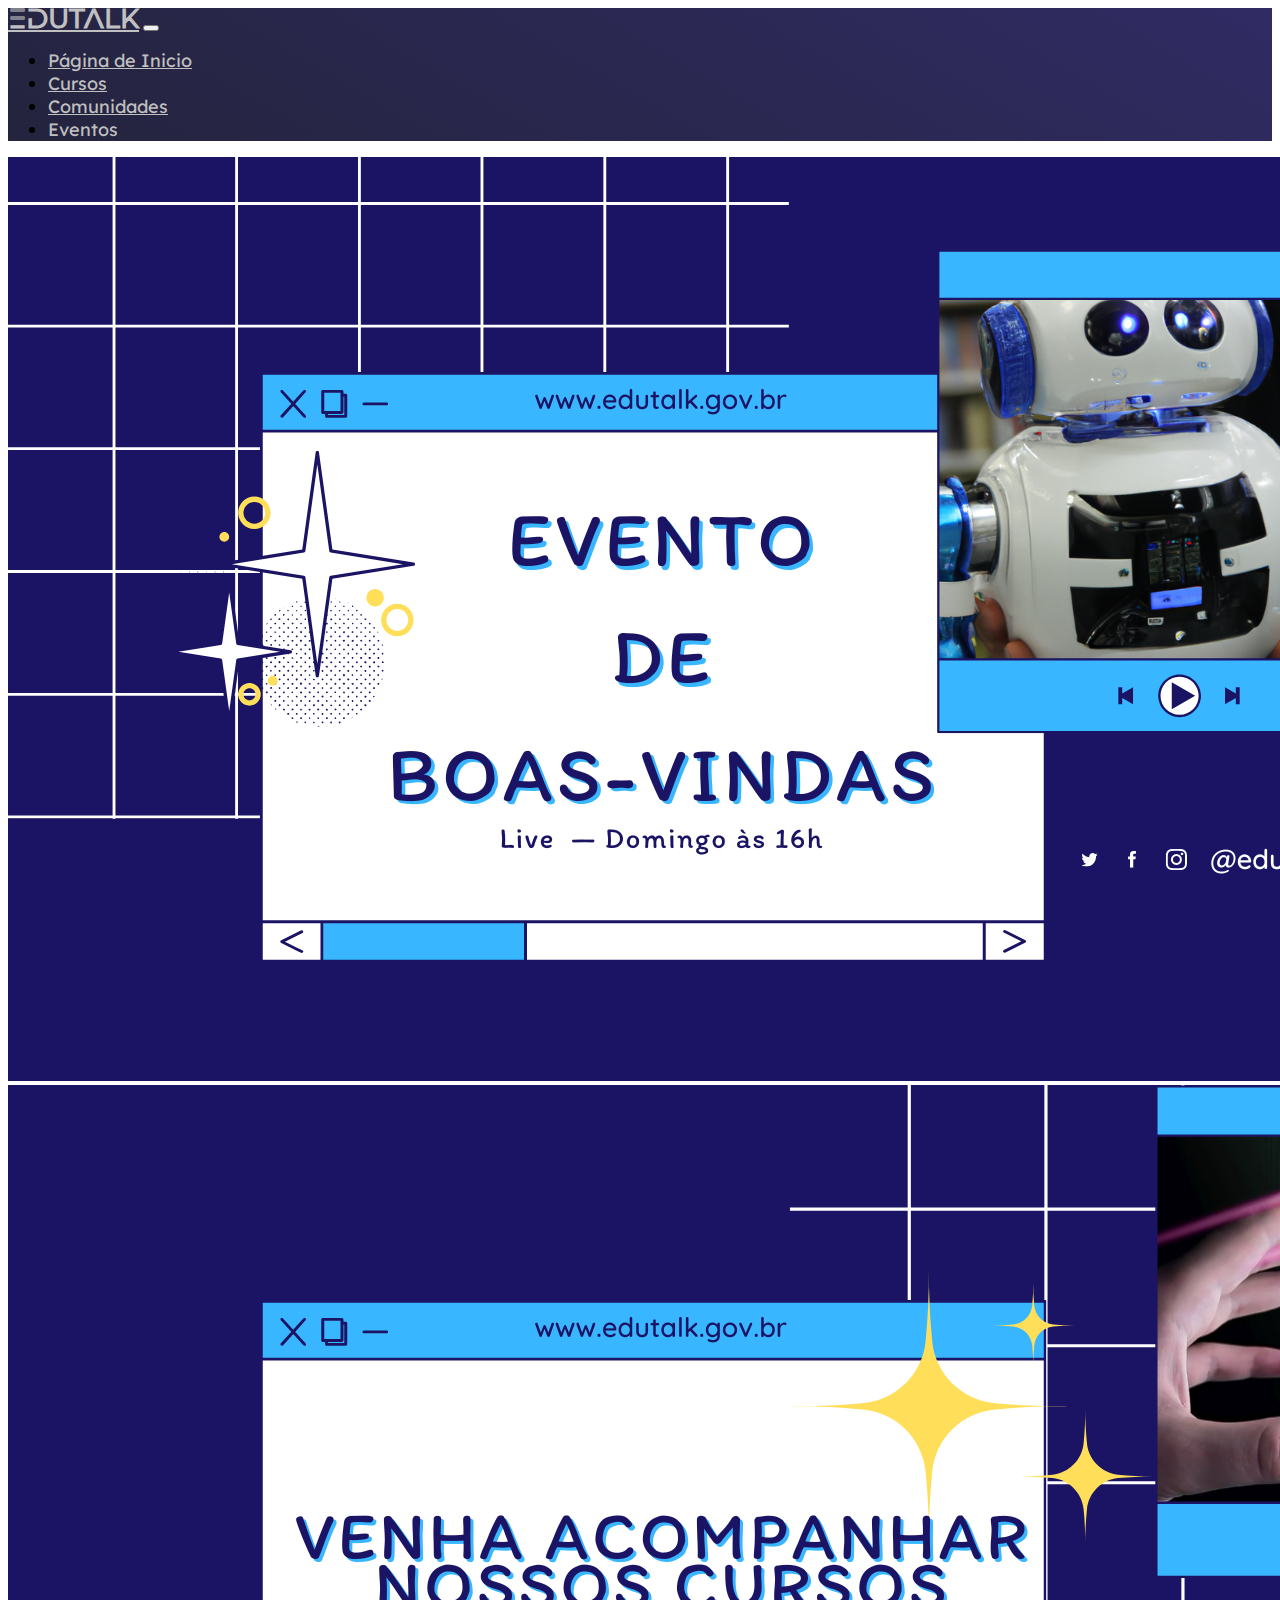
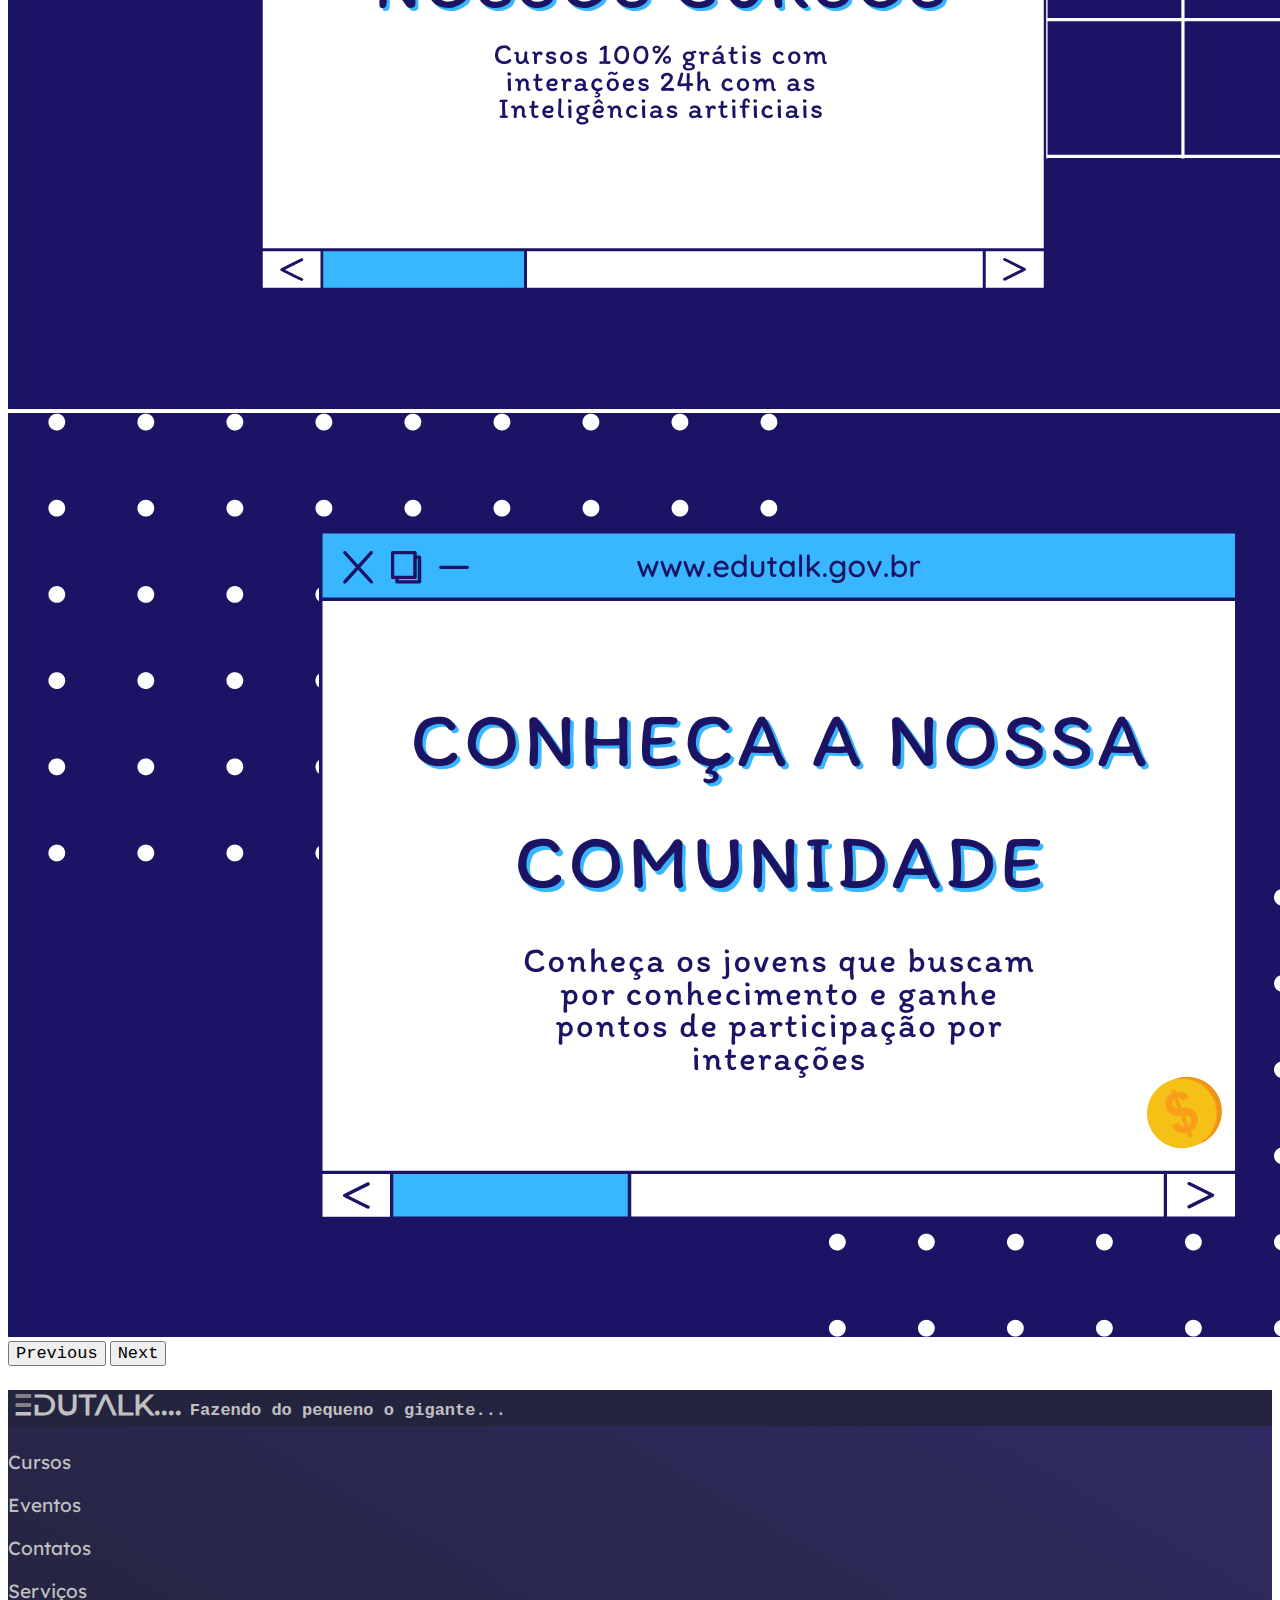
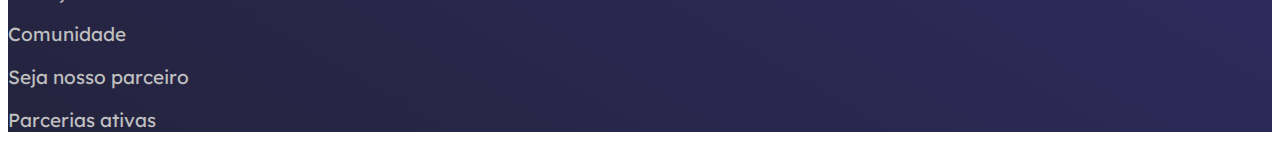
==== assets/paginas/home.html @ f824c80c "00001" ====
<!DOCTYPE html>
<html lang="pt-br">
<head>
    <meta charset="UTF-8">
    <meta http-equiv="X-UA-Compatible" content="IE=edge">
    <meta name="viewport" content="width=device-width, initial-scale=1.0">
    <title>Home</title>
    <!-- Style remoto -->
    <link href="https://cdn.jsdelivr.net/npm/bootstrap@5.3.0-alpha2/dist/css/bootstrap.min.css" rel="stylesheet" integrity="sha384-aFq/bzH65dt+w6FI2ooMVUpc+21e0SRygnTpmBvdBgSdnuTN7QbdgL+OapgHtvPp" crossorigin="anonymous">
    <script src="https://cdn.jsdelivr.net/npm/bootstrap@5.3.0-alpha2/dist/js/bootstrap.bundle.min.js" integrity="sha384-qKXV1j0HvMUeCBQ+QVp7JcfGl760yU08IQ+GpUo5hlbpg51QRiuqHAJz8+BrxE/N" crossorigin="anonymous"></script>
    <!-- Style local -->
    <link rel="stylesheet" href="./home.css">
</head>
<body>
    <header>
        <nav class="navbar navbar-expand-lg bg-body-tertiary">
            <div class="container-fluid">
              <a class="navbar-brand" href="./home.html">EDUTALK</a>
              <button class="navbar-toggler" type="button" data-bs-toggle="collapse" data-bs-target="#navbarNav" aria-controls="navbarNav" aria-expanded="false" aria-label="Toggle navigation">
                <span class="navbar-toggler-icon"></span>
              </button>
              <div class="collapse navbar-collapse" id="navbarNav">
                <ul class="navbar-nav">
                  <li class="nav-item">
                    <a class="nav-link" aria-current="page" href="./home.html">Página de Inicio</a>
                  </li>
                  <li class="nav-item">
                    <a class="nav-link" href="./info.html">Cursos</a>
                  </li>
                  <li class="nav-item">
                    <a class="nav-link" href="./home.html">Comunidades</a>
                  </li>
                  <li class="nav-item">
                    <a class="nav-link">Eventos</a>
                  </li>
                </ul>
              </div>
            </div>
          </nav>
    </header>
    <main>
        <div class="container-one">
            <div id="carouselExample" class="carousel slide">
                <div class="carousel-inner">
                  <div class="carousel-item active">
                    <img src="../img/Evento_de_boas-vindas.png" class="d-block w-100" alt="Robo">
                  </div>
                  <div class="carousel-item">
                    <img src="../img/Evento_de_boas-vindas_2.png" class="d-block w-100" alt="Inova">
                  </div>
                  <div class="carousel-item">
                    <img src="../img/Evento_de_boas-vindas_4.png" class="d-block w-100" alt="Cresce">
                  </div>
                </div>
                <button class="carousel-control-prev" type="button" data-bs-target="#carouselExample" data-bs-slide="prev">
                  <span class="carousel-control-prev-icon" aria-hidden="true"></span>
                  <span class="visually-hidden">Previous</span>
                </button>
                <button class="carousel-control-next" type="button" data-bs-target="#carouselExample" data-bs-slide="next">
                  <span class="carousel-control-next-icon" aria-hidden="true"></span>
                  <span class="visually-hidden">Next</span>
                </button>
              </div>
        </div>
    </main>

    <footer>
        <div class="d-flex">
            <div class="p-2 w-100">
                <h2>EDUTALK.... <span>Fazendo do pequeno o gigante...</span></h2>
                <p>Cursos</p>
                <p>Eventos</p>
                <p>Contatos</p>
                <p>Serviços</p>
            </div>
            <div class="p-2 flex-shrink-1">
                <p>Comunidade</p>
                <p>Seja nosso parceiro</p>
                <p>Parcerias ativas</p>
                <p></p>
            </div>
          </div>
          <h1></h1>
    </footer>
</body>
</html>
---- assets/paginas/home.css ----
@import url('https://fonts.googleapis.com/css2?family=Lexend&display=swap');
@font-face {
  font-family: 'MontserratAlt1-Bold';
  src: url(../fonts/ttf/MontserratAlt1-Medium.ttf);
}
.navbar-brand {
    font-family: 'MontserratAlt1-Bold';
    font-size: 27px;
    font-weight: bold;
}
.navbar-brand {
    color: silver;

    margin-left: 1rem 0.9rem 0.9 0;
}
.navbar-brand:hover {
    color: silver;
}
.nav-item {
    font-size: 18px;
    font-family: 'Lexend', sans-serif;
}
.nav-link {
    color: silver;
}
.nav-link:hover {
    color: silver;
    border-bottom-width: 3px;
    border-bottom-style: solid;
    border-bottom-color: silver;
    transition: 0.3s;
}
.navbar {
    background: linear-gradient(210deg, #302b63, #24243e);
}

flex-shrink-1 {
    width: 1.2rem;
}

.d-flex h2 {
   background-color: #24243e;
   padding: 0.3rem;
   font-family: 'MontserratAlt1-Bold';
}

.d-flex {
    background: linear-gradient(210deg, #302b63, #24243e);
    color: silver;
}
span {
    font-family: 'Courier New', Courier, monospace;
    font-size: 17px;
}
.p-2 {
    font-size: 19px;
    font-family: 'Lexend', sans-serif;
}
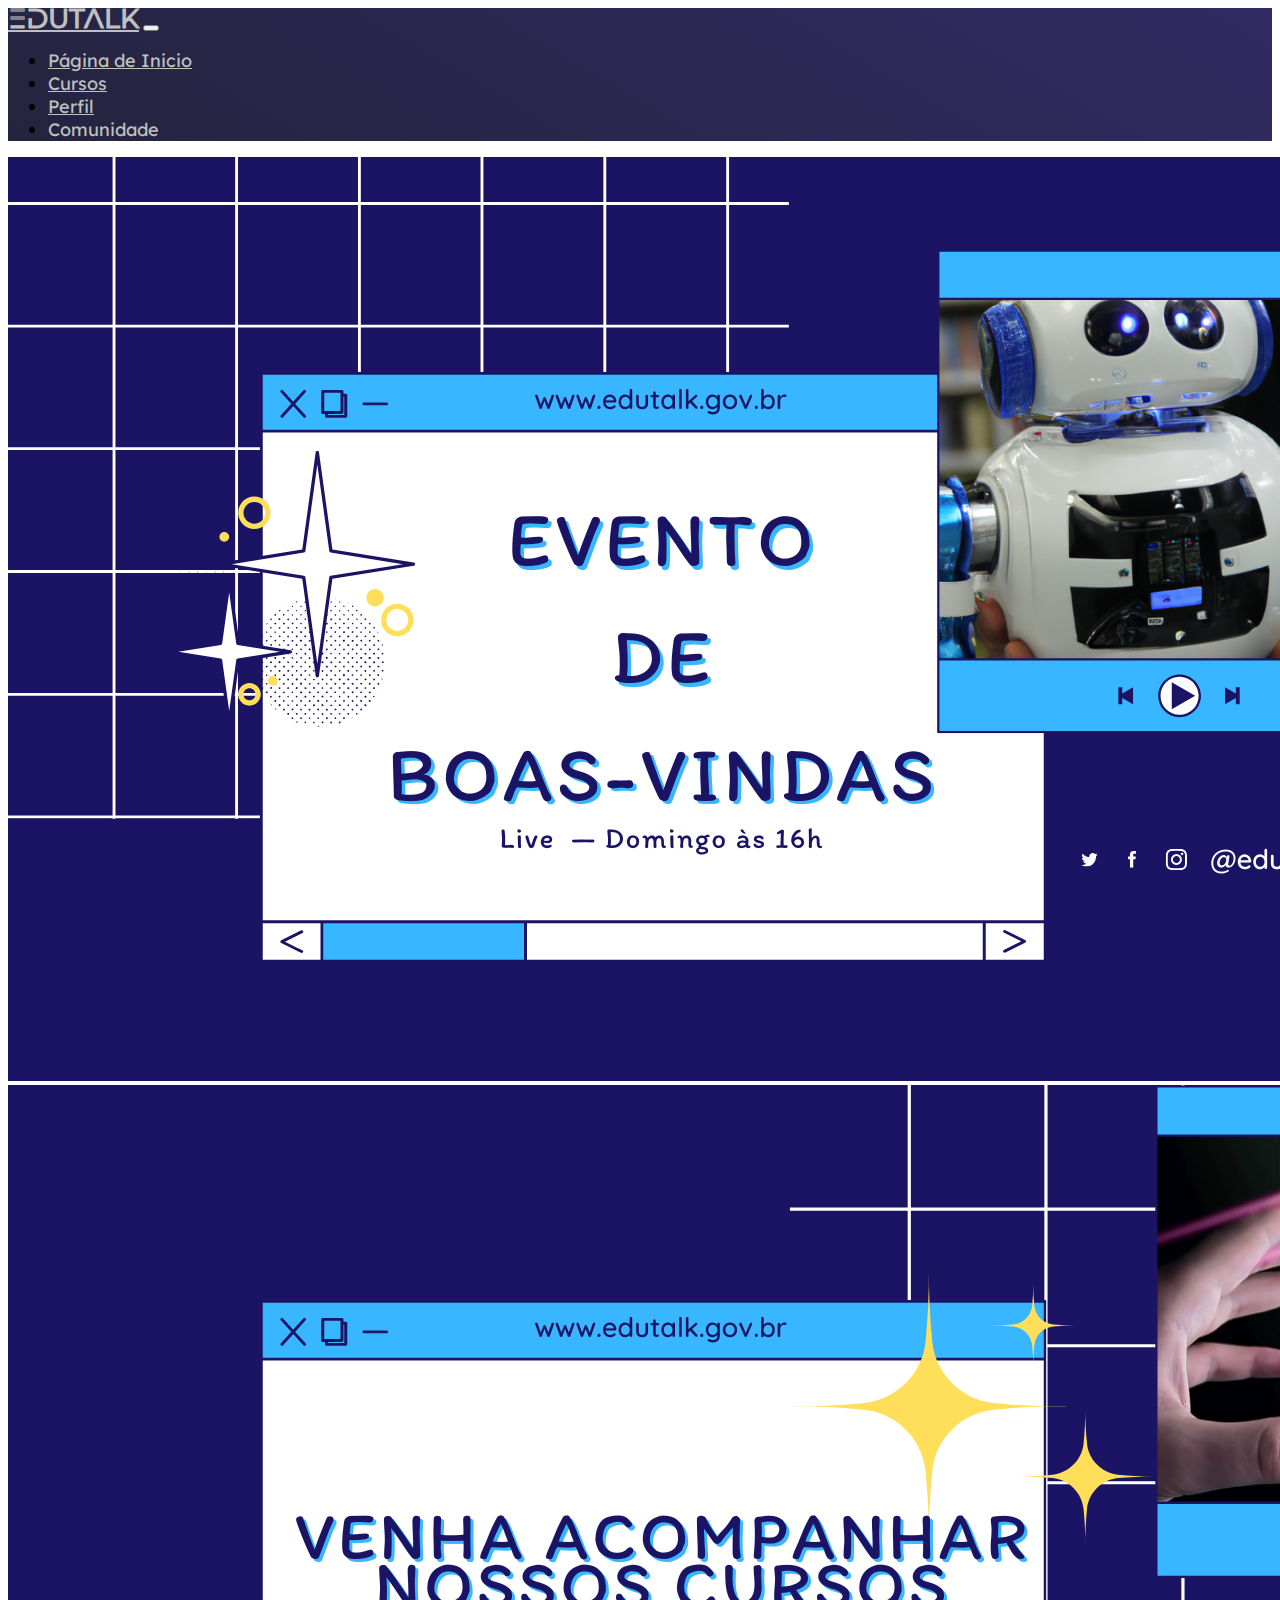
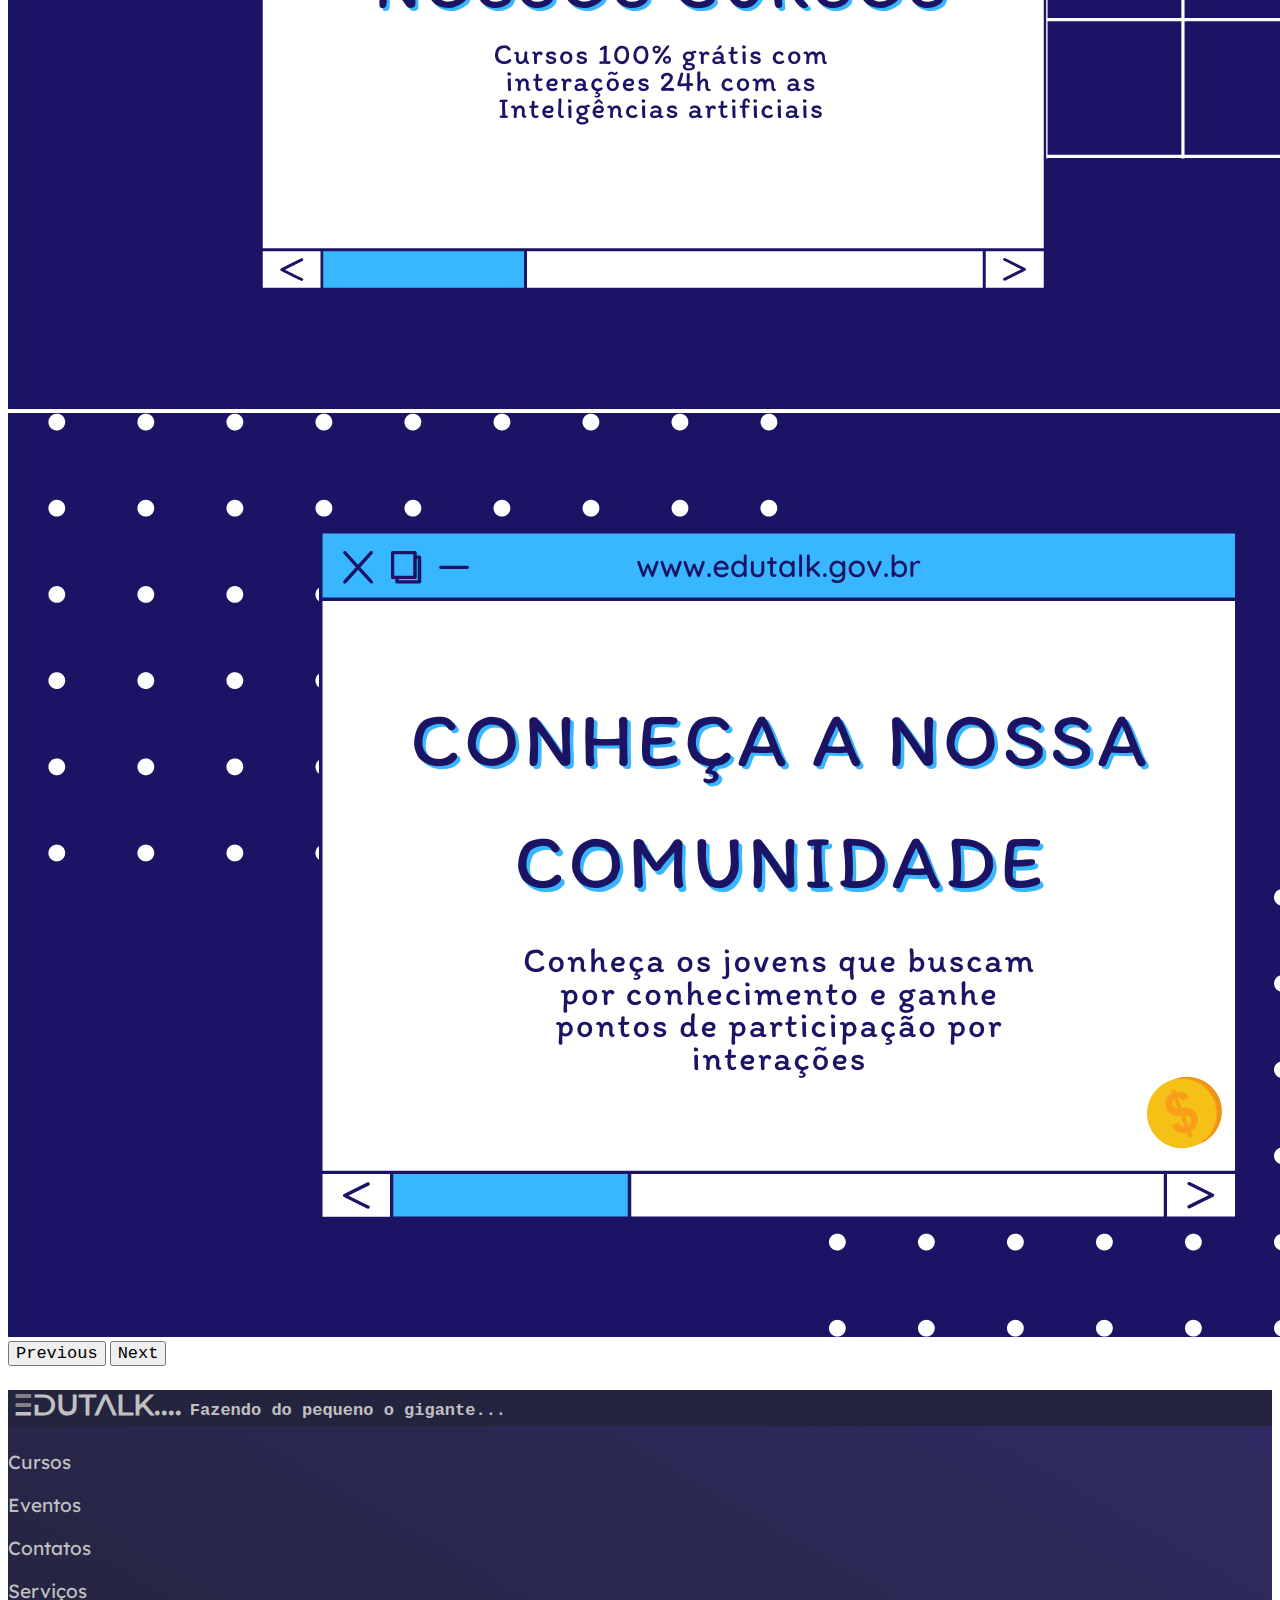
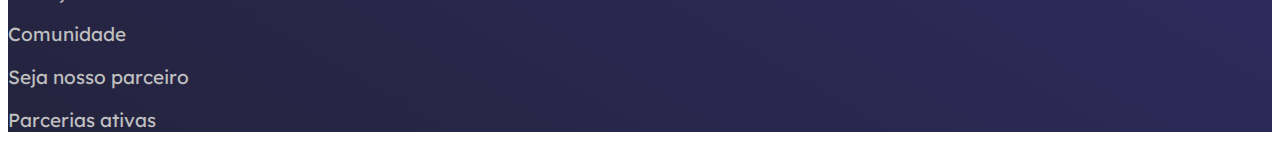
==== commit d4eed4d6: "0003" ====
--- a/assets/paginas/home.html
+++ b/assets/paginas/home.html
@@ -28,10 +28,10 @@
                     <a class="nav-link" href="./info.html">Cursos</a>
                   </li>
                   <li class="nav-item">
-                    <a class="nav-link" href="./home.html">Comunidades</a>
+                    <a class="nav-link" href="./comunit.html">Perfil</a>
                   </li>
                   <li class="nav-item">
-                    <a class="nav-link">Eventos</a>
+                    <a class="nav-link">Comunidade</a>
                   </li>
                 </ul>
               </div>
